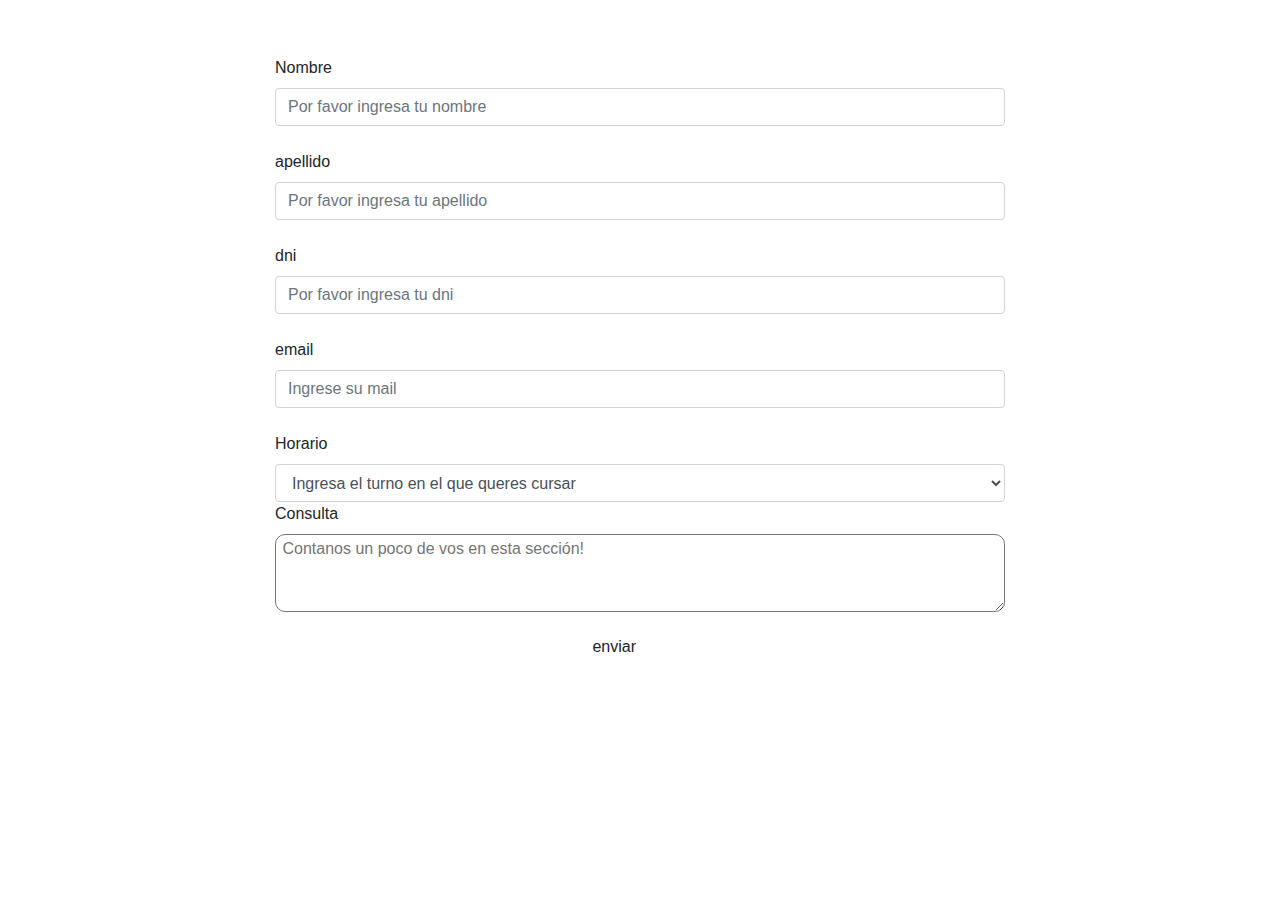
==== form.html @ e1dc6f67 "aaaa" ====
<!DOCTYPE html>
<html lang="en">
<head>
    <meta charset="UTF-8">
    <meta http-equiv="X-UA-Compatible" content="IE=edge">
    <meta name="viewport" content="width=device-width, initial-scale=1.0">
    <link rel="stylesheet" href="https://cdn.jsdelivr.net/npm/bootstrap@4.4.1/dist/css/bootstrap.min.css" integrity="sha384-Vkoo8x4CGsO3+Hhxv8T/Q5PaXtkKtu6ug5TOeNV6gBiFeWPGFN9MuhOf23Q9Ifjh" crossorigin="anonymous">
    <link rel="stylesheet" href="index.css">
    <title>BUSQUEDA</title>
</head>
<body>
  

<h1 style="text-align:center; color:white">Anotate al curso de ComIT</h1>
      <div class="center">
      <div class="form">
      <form action="" method="GET">
        <div class="container">
            <div class="row">
             <div class="col-2"></div>
            <div class="col-md-8 col-sm-10">
              <div class="form-group">
                <label for="nombre">Nombre</label><br>
                <input type="text" class="form-control" name="nombre" id="nombre" placeholder="Por favor ingresa tu nombre" required><br>
                <label for="apellido">apellido</label><br>
                <input type="text" class="form-control" name="apellido" id="apellido" placeholder="Por favor ingresa tu apellido" required><br>
                <label for="dni">dni</label><br>
                <input type="number" maxlength="8" class="form-control" name="dni" id="dni" placeholder="Por favor ingresa tu dni" required><br>
                <label for="email">email</label><br>
                <input type="email" class="form-control" name="email" id="email" placeholder="Ingrese su mail"><br>
                <label for="turno">Horario</label><br>
                <select class="form-control" name="turno" id="turno"><br>
                    <option value="" disabled selected hidden>Ingresa el turno en el que queres cursar</option>
                    <option value="mañana">mañana</option>
                    <option value="tarde">Tarde</option>
                    <option value="noche">Noche</option>
                  </select>
                <label for="consulta">Consulta</label><br>
                <textarea placeholder=" Contanos un poco de vos en esta sección!" id="consulta" name="consulta"  rows="3"  style="border-radius: 10px; width:100%; margin-bottom: 1vh;"></textarea>

            <input type="submit"  class="btn" value="enviar" style="width:53vw"> </input>
              </div>
            </div>
          </div>
        </div>
      </form>
</body>
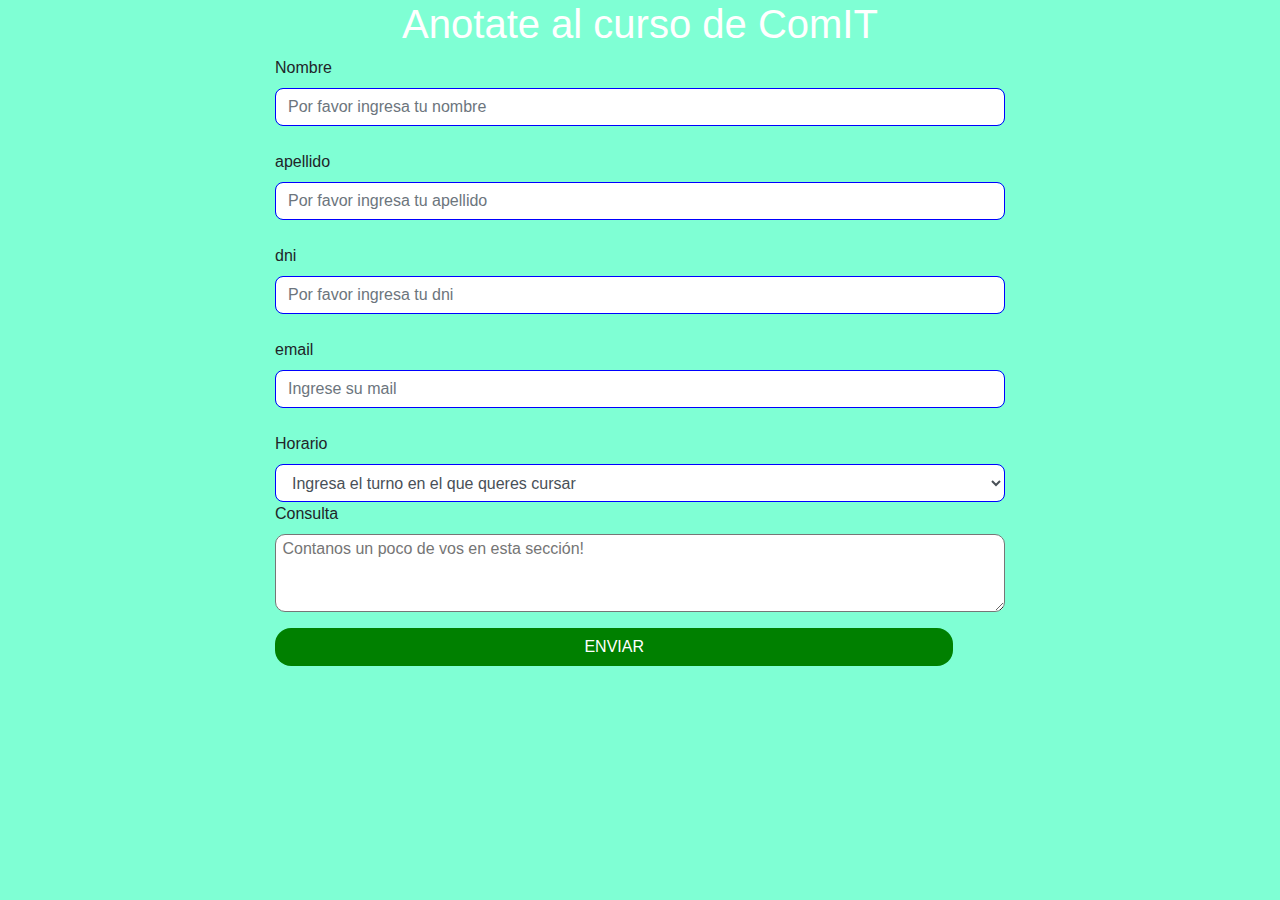
==== commit 65aca565: "fixed views and started about me" ====
--- a/form.html
+++ b/form.html
@@ -8,7 +8,7 @@
     <link rel="stylesheet" href="index.css">
     <title>BUSQUEDA</title>
 </head>
-<body>
+<body style="background-color: aquamarine;">
   
 
 <h1 style="text-align:center; color:white">Anotate al curso de ComIT</h1>
--- a/index.css
+++ b/index.css
@@ -0,0 +1,10 @@
+.form-control{
+border-radius: 8px;
+border-color: blue;    
+}
+.btn{
+background-color:green;
+color: #fff;
+text-transform: uppercase;
+border-radius: 16px;
+}